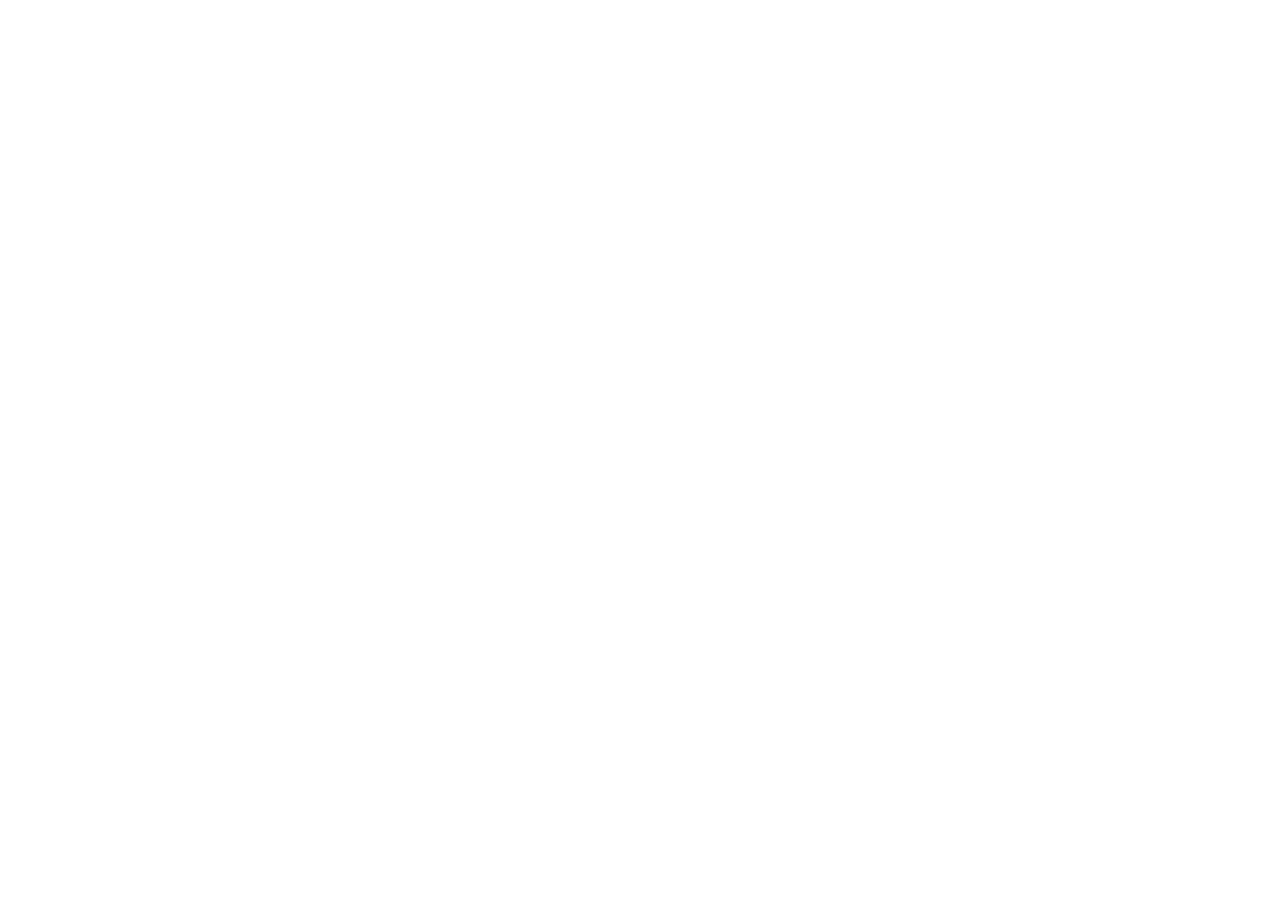
==== index.html @ 9c09f2bb "Added file tree and edited readme" ====
<!DOCTYPE html>
<html lang="en">
<head>
    <meta charset="UTF-8">
    <meta name="viewport" content="width=device-width, initial-scale=1.0">

    <link rel="stylesheet" type="text/css" href="styles.css">
    <title>My First Blog</title>
</head>
<body>
    <nav class="navbar">

    </nav>
    
</body>
</html>
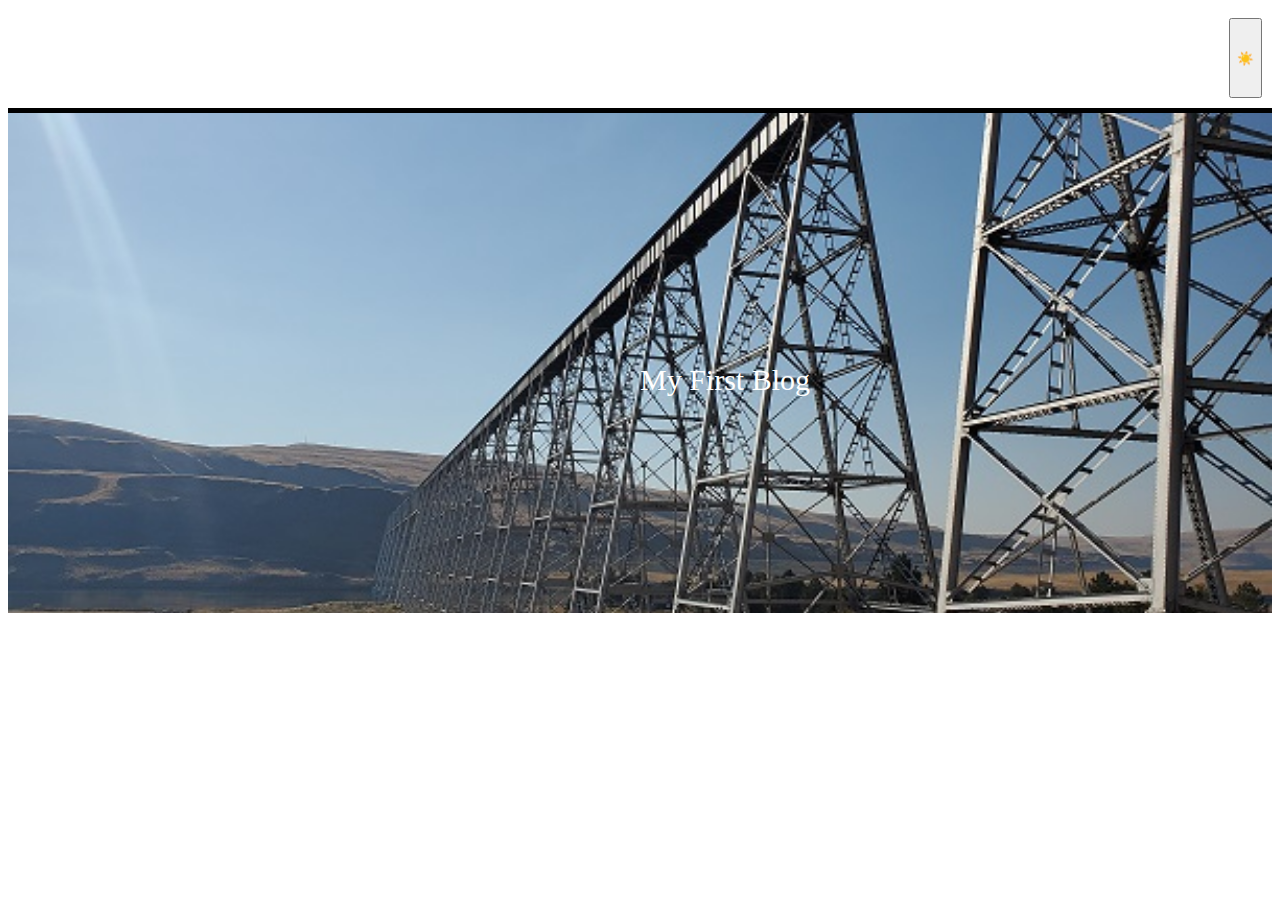
==== commit 6b2e6dcd: "Began adding content" ====
--- a/index.html
+++ b/index.html
@@ -4,13 +4,20 @@
     <meta charset="UTF-8">
     <meta name="viewport" content="width=device-width, initial-scale=1.0">
 
-    <link rel="stylesheet" type="text/css" href="styles.css">
+    <link rel="stylesheet" type="text/css" href="./assets/css/styles.css">
     <title>My First Blog</title>
 </head>
 <body>
     <nav class="navbar">
+            <button onclick="document.body.classList.toggle('dark-mode')">☀️</button>
+    </nav>
+    <section class="content">
+        <div class="pic-frame">
+            
+        </div>
 
-    </nav>
+
+    </section>
     
 </body>
 </html>--- a/assets/css/styles.css
+++ b/assets/css/styles.css
@@ -0,0 +1,28 @@
+.navbar {
+    display: flex;
+    flex-direction: row;
+    justify-content: flex-end;
+    padding: 10px;
+    min-height: 80px;
+    border-bottom: 5px solid black;
+    
+}
+
+.pic-frame {
+    position: relative;
+    background-image: url('../images/20221018_130206.jpg');
+    background-size: cover;
+    background-position: center;
+    height: 500px;
+}
+
+.pic-frame::after {
+    content: "My First Blog";
+    position: absolute;
+    top: 50%;
+    left: 50%;
+    color: white;
+    font-size: 30px;
+    text-align: center;
+}
+
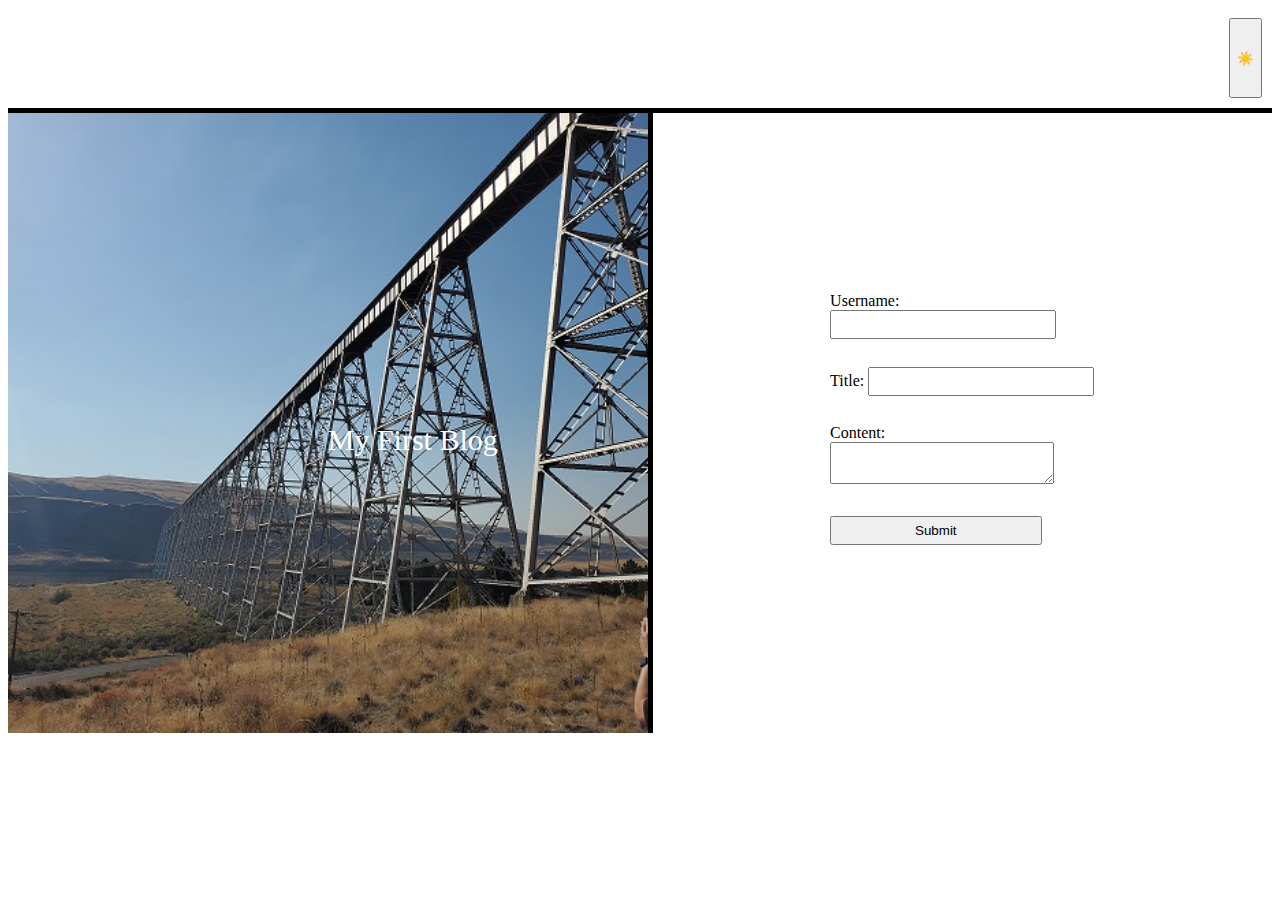
==== commit b0f304ea: "Added more CSS and the form element" ====
--- a/index.html
+++ b/index.html
@@ -13,7 +13,20 @@
     </nav>
     <section class="content">
         <div class="pic-frame">
-            
+        </div>
+        <div class="form">
+            <form>
+                <label for="username">Username:</label>
+                <input type="text" id="username" name="username"><br><br>
+                
+                <label for="title">Title:</label>
+                <input type="text" id="title" name="title"><br><br>
+                
+                <label for="content">Content:</label>
+                <textarea id="content" name="content"></textarea><br><br>
+                
+                <input type="submit" value="Submit">
+            </form>
         </div>
 
 
--- a/assets/css/styles.css
+++ b/assets/css/styles.css
@@ -8,12 +8,20 @@
     
 }
 
+.content {
+    display: flex;
+    flex-direction: row;
+}
+
 .pic-frame {
     position: relative;
     background-image: url('../images/20221018_130206.jpg');
     background-size: cover;
     background-position: center;
-    height: 500px;
+    height: 600px;
+    padding: 10px;
+    border-right: 5px solid black;
+    width: 50%;
 }
 
 .pic-frame::after {
@@ -26,3 +34,20 @@
     text-align: center;
 }
 
+.form {
+    display: flex;
+    flex-direction: column;
+    width: 50%;
+    justify-content: center;
+    align-items: center;
+}
+
+.form label {
+    margin-bottom: 5px;
+}
+
+.form input, .form textarea {
+    width: 80%;
+    padding: 5px;
+    margin-bottom: 10px;
+}
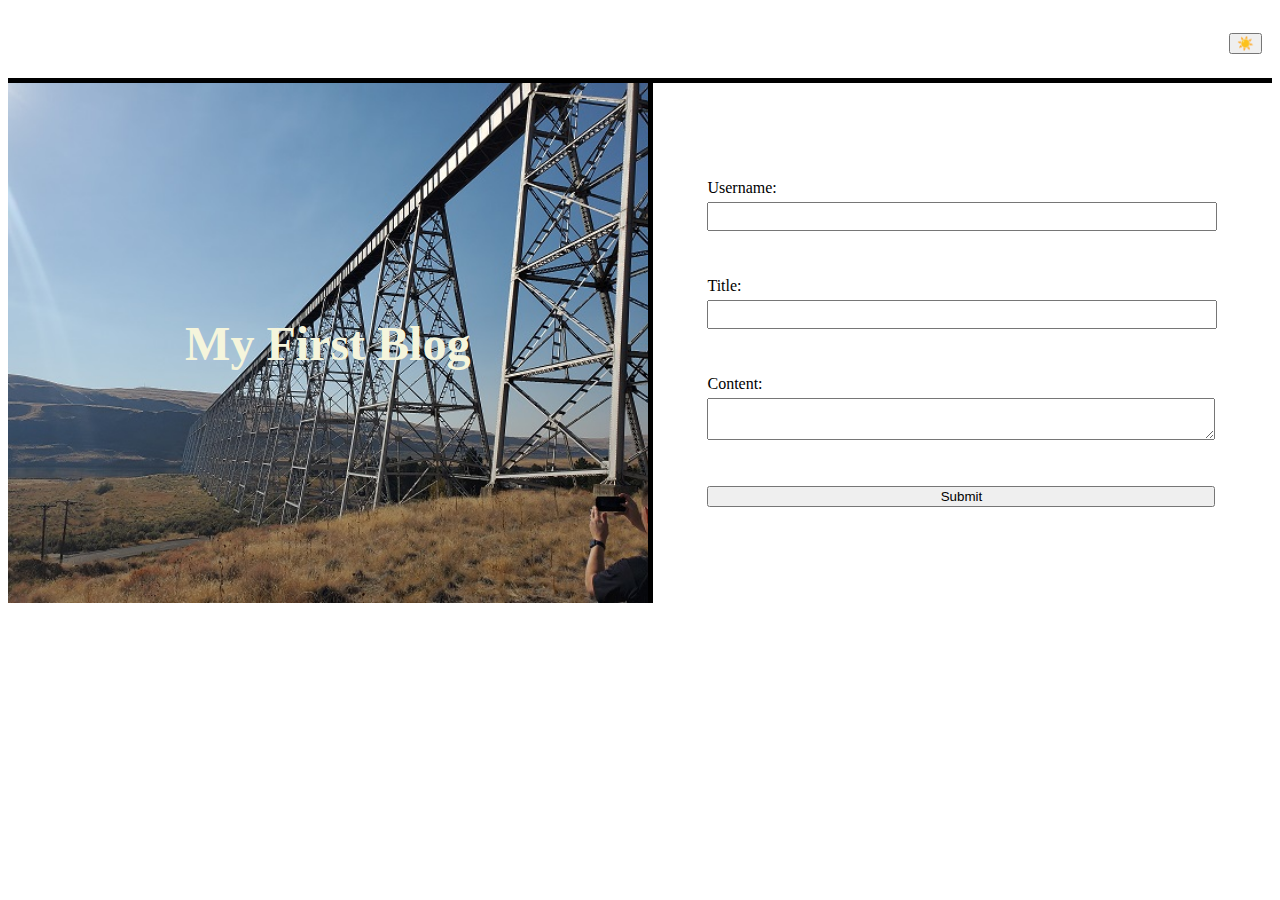
==== commit 8d9792b0: "Modified file structure, fixed submit button" ====
--- a/index.html
+++ b/index.html
@@ -5,6 +5,7 @@
     <meta name="viewport" content="width=device-width, initial-scale=1.0">
 
     <link rel="stylesheet" type="text/css" href="./assets/css/styles.css">
+    <link rel="stylesheet" type="text/css" href="./assets/css/form.css">
     <title>My First Blog</title>
 </head>
 <body>
@@ -13,6 +14,7 @@
     </nav>
     <section class="content">
         <div class="pic-frame">
+            <h2>My First Blog</h2>
         </div>
         <div class="form">
             <form>
@@ -25,12 +27,14 @@
                 <label for="content">Content:</label>
                 <textarea id="content" name="content"></textarea><br><br>
                 
-                <input type="submit" value="Submit">
+                <button  type="submit" value="Submit" id="form-button">
+                    Submit
+                </button>
             </form>
         </div>
 
 
     </section>
-    
+    <script src="./assets/js/form.js"></script>
 </body>
 </html>--- a/assets/css/styles.css
+++ b/assets/css/styles.css
@@ -1,53 +1,21 @@
 .navbar {
     display: flex;
-    flex-direction: row;
-    justify-content: flex-end;
+    justify-content: space-between;
+    align-items: center;
     padding: 10px;
-    min-height: 80px;
+    min-height: 50px;
     border-bottom: 5px solid black;
     
 }
 
-.content {
-    display: flex;
-    flex-direction: row;
+.navbar #blog-title {
+    order: 1;
 }
 
-.pic-frame {
-    position: relative;
-    background-image: url('../images/20221018_130206.jpg');
-    background-size: cover;
-    background-position: center;
-    height: 600px;
-    padding: 10px;
-    border-right: 5px solid black;
-    width: 50%;
+.navbar button {
+    margin-left: auto;
 }
 
-.pic-frame::after {
-    content: "My First Blog";
-    position: absolute;
-    top: 50%;
-    left: 50%;
-    color: white;
-    font-size: 30px;
-    text-align: center;
-}
 
-.form {
-    display: flex;
-    flex-direction: column;
-    width: 50%;
-    justify-content: center;
-    align-items: center;
-}
 
-.form label {
-    margin-bottom: 5px;
-}
 
-.form input, .form textarea {
-    width: 80%;
-    padding: 5px;
-    margin-bottom: 10px;
-}
--- a/assets/css/form.css
+++ b/assets/css/form.css
@@ -0,0 +1,58 @@
+.content {
+    display: flex;
+    flex-direction: row;
+}
+
+.pic-frame {
+    background-image: url('../images/20221018_130206.jpg');
+    background-size: cover;
+    background-position: center;
+    background-repeat: no-repeat;
+    display: flex;
+    justify-content: center;
+    align-items: center;
+    height: 500px;
+    padding: 10px;
+    border-right: 5px solid black;
+    width: 100%;
+}
+
+.pic-frame h2 {
+    display: flex;
+    justify-content: center;
+    align-items: center;
+    height: 100%;
+    font-size: 3rem;
+    color: beige;
+}
+
+.form {
+    display: flex;
+    flex-direction: column;
+    width: 100%;
+    justify-content: center;
+    align-items: center;
+}
+
+.form label {
+    margin-bottom: 5px;
+}
+
+.form input, .form textarea {
+    width: 80%;
+    padding: 5px;
+    margin-bottom: 10px;
+}
+
+.form form {
+    display: flex;
+    flex-direction: column;
+    flex-wrap: wrap;
+    width: 100%;
+    align-content: center;
+
+}
+
+.form form #form-button {
+    width: 82%;
+}